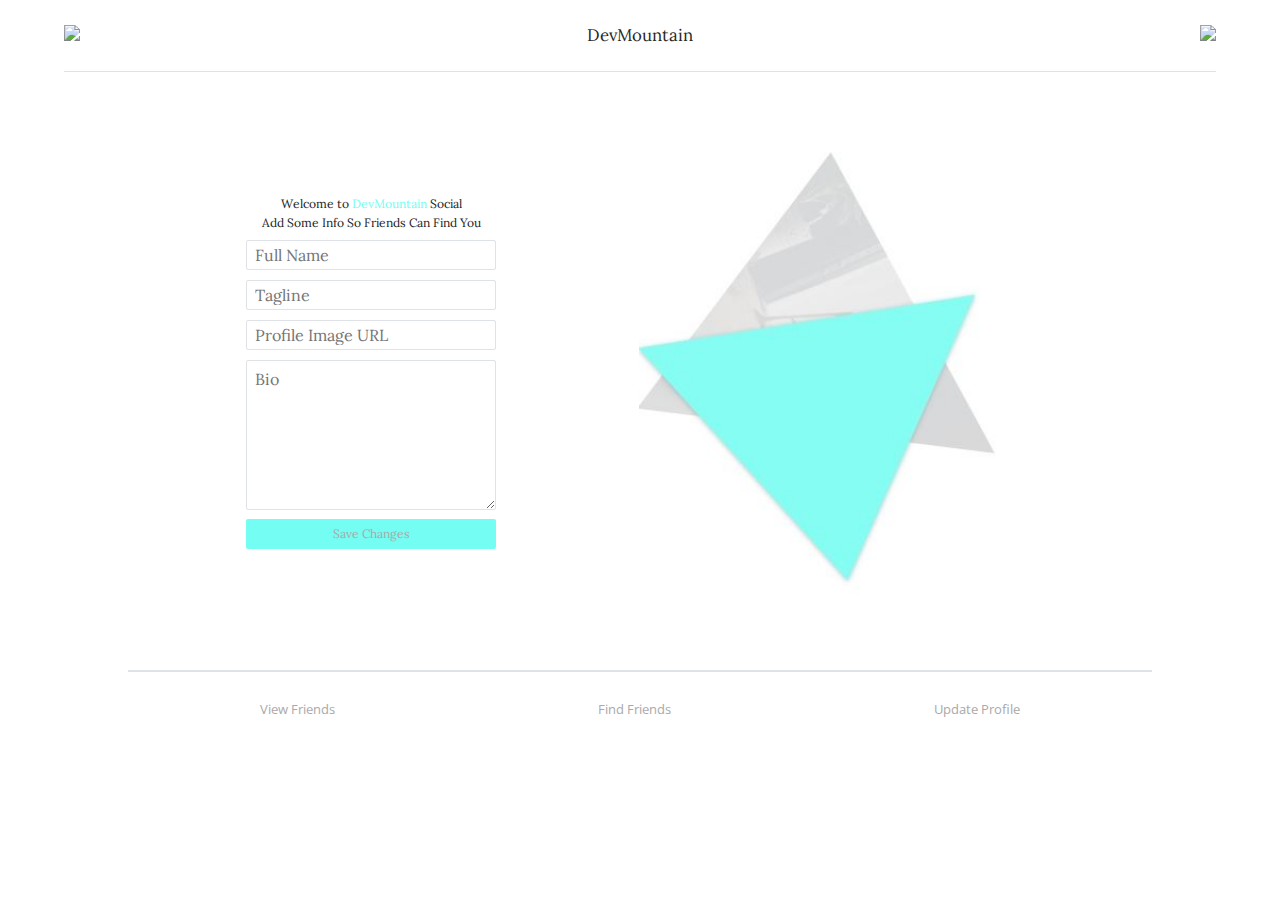
==== index.html @ 59bce863 "fixed the bio box" ====
<!DOCTYPE html>
<html lang="en">

<head>
	<meta charset="UTF-8">
  <meta name="viewport" content="width=device-width, initial-scale=1"> 
	<link rel="stylesheet" href="style.css">
	<link href="https://fonts.googleapis.com/css?family=Lora" rel="stylesheet">
	<link href="https://fonts.googleapis.com/css?family=Open+Sans:700" rel="stylesheet">
	<title>DevMtin</title>
</head>

<body>
	<header>
		<ul class="header-links b-border">
			<li><img src="images/icons/Search.svg"></li>
			<li id="dvmtn">DevMountain</li>
			<li><img src="images/icons/Ham.svg"></li>
		</ul>
	</header>

	<div class="main-container">

		<div class="left-column">
			<p class="form-font">Welcome to <span style="color: #74fdf2">DevMountain</span> Social</p>
			<p class="form-font">Add Some Info So Friends Can Find You</p>
			<div class="sign-up-form">
				<form>
					<input type="text" placeholder="Full Name" class="reg-field" value=""><br>
					<input type="text" placeholder="Tagline" class="reg-field" value=""><br>
					<input type="text" placeholder="Profile Image URL" class="reg-field" value=""><br>
					<textarea type="text" placeholder="Bio" class="bio-field" value=""></textarea>
					<br>
					<button class="save-button">Save Changes</button>
				</form>
			</div>

		</div>
		<div class="right-column">
			<img src="images/TriangleImage.JPG" class="t-image">
		</div>
	
	</div>

	<div class="main-nav t-border">
		<ul class="nav-bar">
			<li><a href="#">View Friends</a></li>
			<li><a href="#">Find Friends</a></li>
			<li><a href="#">Update Profile</a></li>
		</ul>
	</div>

</body>

</html>
---- style.css ----
* {
    box-sizing: border-box;
}

body {
    margin: 0;
    background-color: #fff;
}

header {
    height: 70px;
    width: 90%;
    margin: auto;
    padding: 0;
}

.header-links {
    margin-top: 50px;
    text-align: center;
    display: inline-flex;
    flex-wrap: wrap;
    justify-content: space-between;
    width: 100%;
}

#dvmtn {
    font-family: 'Lora', serif;
    font-size: 16.8px;
    line-height: 21px;
    color: #272727;
}

#dvmtn2 {
    font-family: 'Lora', serif;
    font-size: 16.8px;
    line-height: 21px;
    color: #272727;
    padding-right: 125px;
}

.main-container {
    margin: auto;
    height: 600px;
    width: 70%;
    display: flex;
    flex-wrap: wrap;
    justify-content: center;
    align-items: center;
    align-content: center;
}

.left-column {
    text-align: center;
    width: 40%;
    margin: auto;
}

.left-column > p {
    margin: 5px 0;
}

.pJustify {
    text-align: justify;
}

.form-font {
    font-family: 'Lora', serif;
    font-size: 12.07px;
    line-height: 14px;
    color: #232323;
}

.sign-up-form {
    margin: 0;
}

.reg-field {
    width: 250px;
    height: 30px;
    border: 1px solid #dfe2e6;
    margin: 5px 0;
    padding: 8px;
    border-radius: 2px;
    font-family: 'Lora', serif;
    font-size: 16px;
}

.bio-field {
    width: 250px;
    height: 150px;
    border: 1px solid #dfe2e6;
    border-radius: 2px;
    margin: 5px 0;
    padding: 8px;
    font-family: 'Lora', serif;
    font-size: 16px;
}

button {
    width: 250px;
    height: 30px;
    background-color: #74fdf2;
    border: none;
    font-family: 'Lora', serif;
    font-size: 12.07px;
    color: #a9a9a9;
    border-radius: 2px;
}

.right-column {
    text-align: center;
    width: 60%;
    margin: auto;
}

.t-image {
    width: 360px;
}


.b-border {
    border-bottom: 1px solid #dfe2e6;
    margin-top: 25px;
    padding-bottom: 25px;
}

.l-border {
    border-bottom: 1px solid #dfe2e6;
    margin-top: 25px;
}

.t-border {
    border-top: 2px solid #dfe2e6;
    margin-top: 10px;
}

.main-nav {
    margin: auto;
    width: 80%;
    bottom: 0;
}

.nav-bar {
    height: 70px;
    display: inline-flex;
    flex-direction: row;
    flex-wrap: wrap;
    justify-content: space-around;
    width: 100%;
    padding: 15px 0;
}

ul {
    padding: 0;
    list-style: none;
    font-family: 'Open Sans', sans-serif;
    font-size: 13.2px;
    line-height: 18px;
    color: #a9a9a9;
}

a {
    text-decoration: none;
    color: #a9a9a9;
}

a:hover {
   border-bottom: 2px solid #74fdf2;
}
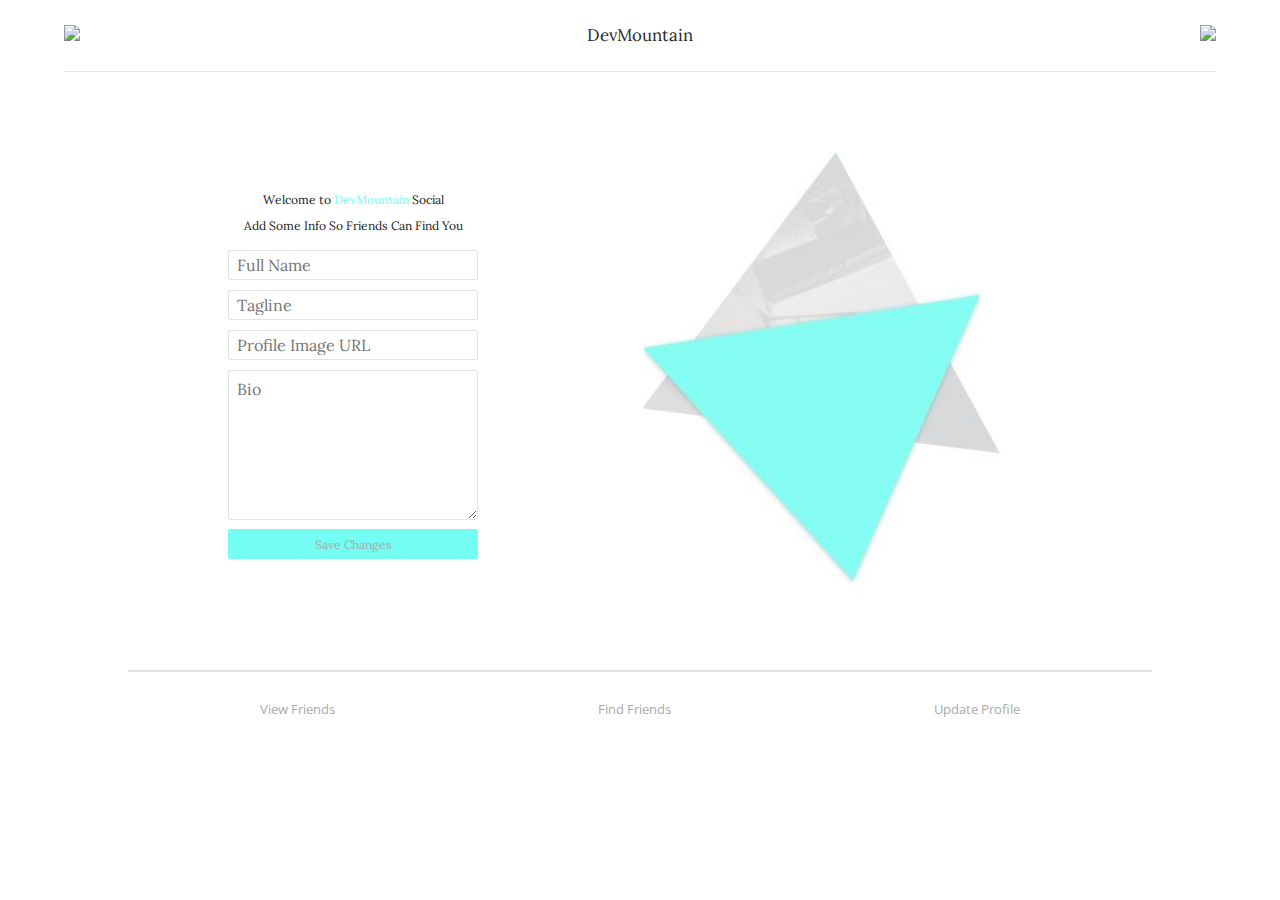
==== commit af1648a2: "Updating Weeklong with mulitple files and changes" ====
--- a/index.html
+++ b/index.html
@@ -1,55 +1,54 @@
-<!DOCTYPE html>
-<html lang="en">
-
-<head>
-	<meta charset="UTF-8">
-  <meta name="viewport" content="width=device-width, initial-scale=1"> 
-	<link rel="stylesheet" href="style.css">
-	<link href="https://fonts.googleapis.com/css?family=Lora" rel="stylesheet">
-	<link href="https://fonts.googleapis.com/css?family=Open+Sans:700" rel="stylesheet">
-	<title>DevMtin</title>
-</head>
-
-<body>
-	<header>
-		<ul class="header-links b-border">
-			<li><img src="images/icons/Search.svg"></li>
-			<li id="dvmtn">DevMountain</li>
-			<li><img src="images/icons/Ham.svg"></li>
-		</ul>
-	</header>
-
-	<div class="main-container">
-
-		<div class="left-column">
-			<p class="form-font">Welcome to <span style="color: #74fdf2">DevMountain</span> Social</p>
-			<p class="form-font">Add Some Info So Friends Can Find You</p>
-			<div class="sign-up-form">
-				<form>
-					<input type="text" placeholder="Full Name" class="reg-field" value=""><br>
-					<input type="text" placeholder="Tagline" class="reg-field" value=""><br>
-					<input type="text" placeholder="Profile Image URL" class="reg-field" value=""><br>
-					<textarea type="text" placeholder="Bio" class="bio-field" value=""></textarea>
-					<br>
-					<button class="save-button">Save Changes</button>
-				</form>
-			</div>
-
-		</div>
-		<div class="right-column">
-			<img src="images/TriangleImage.JPG" class="t-image">
-		</div>
-	
-	</div>
-
-	<div class="main-nav t-border">
-		<ul class="nav-bar">
-			<li><a href="#">View Friends</a></li>
-			<li><a href="#">Find Friends</a></li>
-			<li><a href="#">Update Profile</a></li>
-		</ul>
-	</div>
-
-</body>
-
-</html>
+<!DOCTYPE html>
+<html lang="en">
+
+<head>
+	<meta charset="UTF-8">
+  	<meta name="viewport" content="width=device-width, initial-scale=1"> 
+	<link rel="stylesheet" href="style.css">
+	<link href="https://fonts.googleapis.com/css?family=Lora|Open+Sans:400,600,700" rel="stylesheet">		
+	<title>DevMtin - Home</title>
+</head>
+
+<body>
+	<header>
+		<ul class="header-links b-border">
+			<li><img src="images/icons/Search.svg"></li>
+			<li id="dvmtn">DevMountain</li>
+			<li><img src="images/icons/Ham.svg"></li>
+		</ul>
+	</header>
+
+	<div class="main-container">
+
+		<div class="left-column">
+			<p class="form-font">Welcome to <span style="color: #74fdf2">DevMountain</span> Social</p>
+			<p class="form-font">Add Some Info So Friends Can Find You</p>
+			<div class="sign-up-form">
+				<form>
+					<input type="text" placeholder="Full Name" class="reg-field" value=""><br>
+					<input type="text" placeholder="Tagline" class="reg-field" value=""><br>
+					<input type="text" placeholder="Profile Image URL" class="reg-field" value=""><br>
+					<textarea type="text" placeholder="Bio" class="bio-field" value=""></textarea>
+					<br>
+					<button class="save-button">Save Changes</button>
+				</form>
+			</div>
+
+		</div>
+		<div class="right-column">
+			<img src="images/TriangleImage.JPG" class="t-image">
+		</div>
+	
+	</div>
+
+	<div class="main-nav t-border">
+		<ul class="nav-bar">
+			<li><a href="#">View Friends</a></li>
+			<li><a href="#">Find Friends</a></li>
+			<li><a href="#">Update Profile</a></li>
+		</ul>
+	</div>
+
+</body>
+
+</html>
--- a/style.css
+++ b/style.css
@@ -1,169 +1,216 @@
-* {
-    box-sizing: border-box;
-}
-
-body {
-    margin: 0;
-    background-color: #fff;
-}
-
-header {
-    height: 70px;
-    width: 90%;
-    margin: auto;
-    padding: 0;
-}
-
-.header-links {
-    margin-top: 50px;
-    text-align: center;
-    display: inline-flex;
-    flex-wrap: wrap;
-    justify-content: space-between;
-    width: 100%;
-}
-
-#dvmtn {
-    font-family: 'Lora', serif;
-    font-size: 16.8px;
-    line-height: 21px;
-    color: #272727;
-}
-
-#dvmtn2 {
-    font-family: 'Lora', serif;
-    font-size: 16.8px;
-    line-height: 21px;
-    color: #272727;
-    padding-right: 125px;
-}
-
-.main-container {
-    margin: auto;
-    height: 600px;
-    width: 70%;
-    display: flex;
-    flex-wrap: wrap;
-    justify-content: center;
-    align-items: center;
-    align-content: center;
-}
-
-.left-column {
-    text-align: center;
-    width: 40%;
-    margin: auto;
-}
-
-.left-column > p {
-    margin: 5px 0;
-}
-
-.pJustify {
-    text-align: justify;
-}
-
-.form-font {
-    font-family: 'Lora', serif;
-    font-size: 12.07px;
-    line-height: 14px;
-    color: #232323;
-}
-
-.sign-up-form {
-    margin: 0;
-}
-
-.reg-field {
-    width: 250px;
-    height: 30px;
-    border: 1px solid #dfe2e6;
-    margin: 5px 0;
-    padding: 8px;
-    border-radius: 2px;
-    font-family: 'Lora', serif;
-    font-size: 16px;
-}
-
-.bio-field {
-    width: 250px;
-    height: 150px;
-    border: 1px solid #dfe2e6;
-    border-radius: 2px;
-    margin: 5px 0;
-    padding: 8px;
-    font-family: 'Lora', serif;
-    font-size: 16px;
-}
-
-button {
-    width: 250px;
-    height: 30px;
-    background-color: #74fdf2;
-    border: none;
-    font-family: 'Lora', serif;
-    font-size: 12.07px;
-    color: #a9a9a9;
-    border-radius: 2px;
-}
-
-.right-column {
-    text-align: center;
-    width: 60%;
-    margin: auto;
-}
-
-.t-image {
-    width: 360px;
-}
-
-
-.b-border {
-    border-bottom: 1px solid #dfe2e6;
-    margin-top: 25px;
-    padding-bottom: 25px;
-}
-
-.l-border {
-    border-bottom: 1px solid #dfe2e6;
-    margin-top: 25px;
-}
-
-.t-border {
-    border-top: 2px solid #dfe2e6;
-    margin-top: 10px;
-}
-
-.main-nav {
-    margin: auto;
-    width: 80%;
-    bottom: 0;
-}
-
-.nav-bar {
-    height: 70px;
-    display: inline-flex;
-    flex-direction: row;
-    flex-wrap: wrap;
-    justify-content: space-around;
-    width: 100%;
-    padding: 15px 0;
-}
-
-ul {
-    padding: 0;
-    list-style: none;
-    font-family: 'Open Sans', sans-serif;
-    font-size: 13.2px;
-    line-height: 18px;
-    color: #a9a9a9;
-}
-
-a {
-    text-decoration: none;
-    color: #a9a9a9;
-}
-
-a:hover {
-   border-bottom: 2px solid #74fdf2;
-}
+/* *****************************************
+    MAIN BODY SETTINGS
+**************************************** */
+
+* {
+    box-sizing: border-box;
+}
+
+body {
+    margin: 0;
+    background-color: #fff;
+}
+
+/* *****************************************
+    HEADER SETTINGS
+**************************************** */
+
+header {
+    height: 70px;
+    width: 90%;
+    margin: auto;
+    padding: 0;
+}
+
+.header-links {
+    margin-top: 50px;
+    text-align: center;
+    display: inline-flex;
+    flex-wrap: wrap;
+    justify-content: space-between;
+    width: 100%;
+}
+
+#dvmtn {
+    font-family: 'Lora', serif;
+    font-size: 16.8px;
+    line-height: 21px;
+    color: #272727;
+}
+
+#dvmtn2 {
+    font-family: 'Lora', serif;
+    font-size: 16.8px;
+    line-height: 21px;
+    color: #272727;
+    padding-right: 125px;
+}
+
+/* *****************************************
+    MAIN CONTAINER SETTINGS
+**************************************** */
+
+.main-container {
+    margin: auto;
+    height: 600px;
+    width: 80%;
+    display: flex;
+    flex-wrap: wrap;
+    justify-content: center;
+    align-items: center;
+    align-content: center;
+}
+/* *****************************************
+    LEFT COLUMN SETTINGS
+**************************************** */
+.left-column {
+    text-align: center;
+    width: 35%;
+    margin: 5px;
+}
+
+.userName1 {
+    font-family: 'Lora', serif;
+    font-size: 38.4px;
+    line-height: 46px;
+    color: #272727;
+}
+
+p.b-tagline {
+    text-align: justify;
+    font-family: 'Open Sans', sans-serif;
+    font-size: 11px;
+    line-height: 14px;
+    color: #000000;
+    font-weight: 600;
+    margin-bottom: 20px;
+}
+
+p.pJustify {
+    text-align: justify;
+    margin-bottom: 20px;
+    font-family: 'Open Sans', sans-serif;
+    font-size: 11px;
+    line-height: 14px;
+    color: #000000;
+}
+
+.form-font {
+    font-family: 'Lora', serif;
+    font-size: 12.07px;
+    line-height: 14px;
+    color: #232323;
+}
+
+.sign-up-form {
+    margin: 0;
+}
+
+.reg-field {
+    width: 250px;
+    height: 30px;
+    border: 1px solid #dfe2e6;
+    margin: 5px 0;
+    padding: 8px;
+    border-radius: 2px;
+    font-family: 'Lora', serif;
+    font-size: 16px;
+}
+
+.bio-field {
+    width: 250px;
+    height: 150px;
+    border: 1px solid #dfe2e6;
+    border-radius: 2px;
+    margin: 5px 0;
+    padding: 8px;
+    font-family: 'Lora', serif;
+    font-size: 16px;
+}
+
+.save-button {
+    width: 250px;
+    height: 30px;
+    background-color: #74fdf2;
+    border: none;
+    font-family: 'Lora', serif;
+    font-size: 12.07px;
+    color: #a9a9a9;
+    border-radius: 2px;
+}
+
+/* *****************************************
+    RIGHT COLUMN SETTINGS
+**************************************** */
+
+.right-column {
+    text-align: center;
+    width: 55%;
+    margin: 5px;
+}
+
+.t-image {
+    width: 360px;
+}
+
+/* *****************************************
+    BORDER LINE SETTINGS
+**************************************** */
+
+.b-border {
+    border-bottom: 1px solid #dfe2e6;
+    margin-top: 25px;
+    padding-bottom: 25px;
+}
+
+.l-border {
+    border-bottom: 1px solid #dfe2e6;
+    margin-top: 25px;
+}
+
+.t-border {
+    border-top: 2px solid #dfe2e6;
+    margin-top: 10px;
+}
+
+/* *****************************************
+    BOTTOM / MAIN NAVIGATION SETTINGS
+**************************************** */
+
+.main-nav {
+    margin: auto;
+    width: 80%;
+    bottom: 0;
+}
+
+.nav-bar {
+    height: 70px;
+    display: inline-flex;
+    flex-direction: row;
+    flex-wrap: wrap;
+    justify-content: space-around;
+    width: 100%;
+    padding: 15px 0;
+}
+
+ul {
+    padding: 0;
+    list-style: none;
+    font-family: 'Open Sans', sans-serif;
+    font-size: 13.2px;
+    line-height: 18px;
+    color: #a9a9a9;
+}
+
+/* *****************************************
+    LINK SETTINGS
+**************************************** */
+
+a {
+    text-decoration: none;
+    color: #a9a9a9;
+}
+
+a:hover {
+   border-bottom: 2px solid #74fdf2;
+}
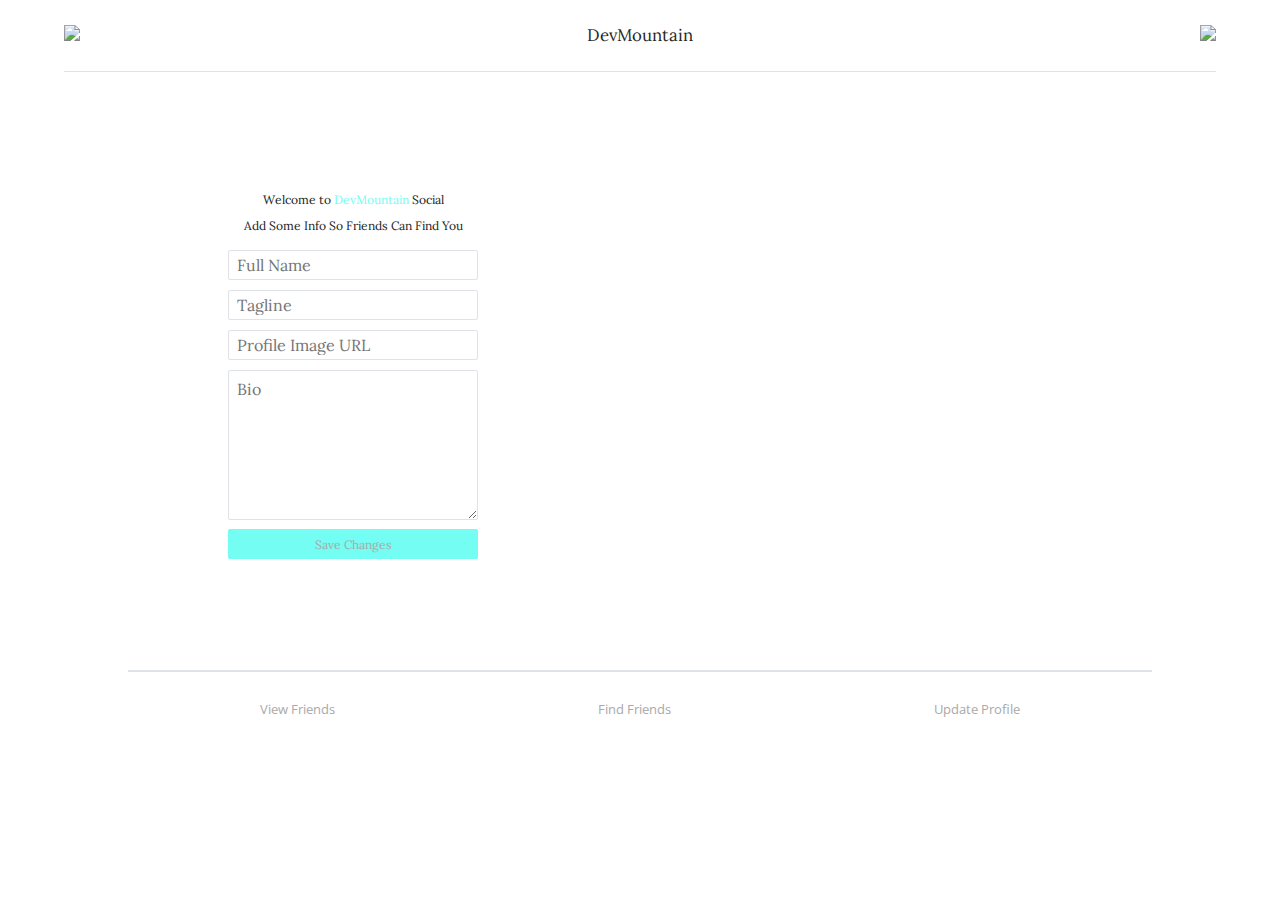
==== commit f49b08e7: "messing with font alignment" ====
--- a/index.html
+++ b/index.html
@@ -36,19 +36,23 @@
 
 		</div>
 		<div class="right-column">
-			<img src="images/TriangleImage.JPG" class="t-image">
+			<canvas id="bt" width="300" height="220"></canvas>
+			
 		</div>
 	
 	</div>
 
 	<div class="main-nav t-border">
 		<ul class="nav-bar">
-			<li><a href="#">View Friends</a></li>
-			<li><a href="#">Find Friends</a></li>
-			<li><a href="#">Update Profile</a></li>
+			<li><a href="views/friendsView.html">View Friends</a></li>
+			<li><a href="views/searchFriends.html">Find Friends</a></li>
+			<li><a href="views/updateProfile.html">Update Profile</a></li>
 		</ul>
 	</div>
 
+
+
+	<script src="js/triangles.js"></script>
 </body>
 
 </html>
--- a/style.css
+++ b/style.css
@@ -69,11 +69,25 @@
     margin: 5px;
 }
 
-.userName1 {
+h1 {
+    margin: 0;
+}
+
+.firstName {
     font-family: 'Lora', serif;
     font-size: 38.4px;
     line-height: 46px;
     color: #272727;
+    text-align: left;
+}
+
+.lastName {
+    font-family: 'Lora', serif;
+    font-size: 38.4px;
+    line-height: 46px;
+    color: #272727;
+    text-align: center;
+    padding-left: 50px;
 }
 
 p.b-tagline {
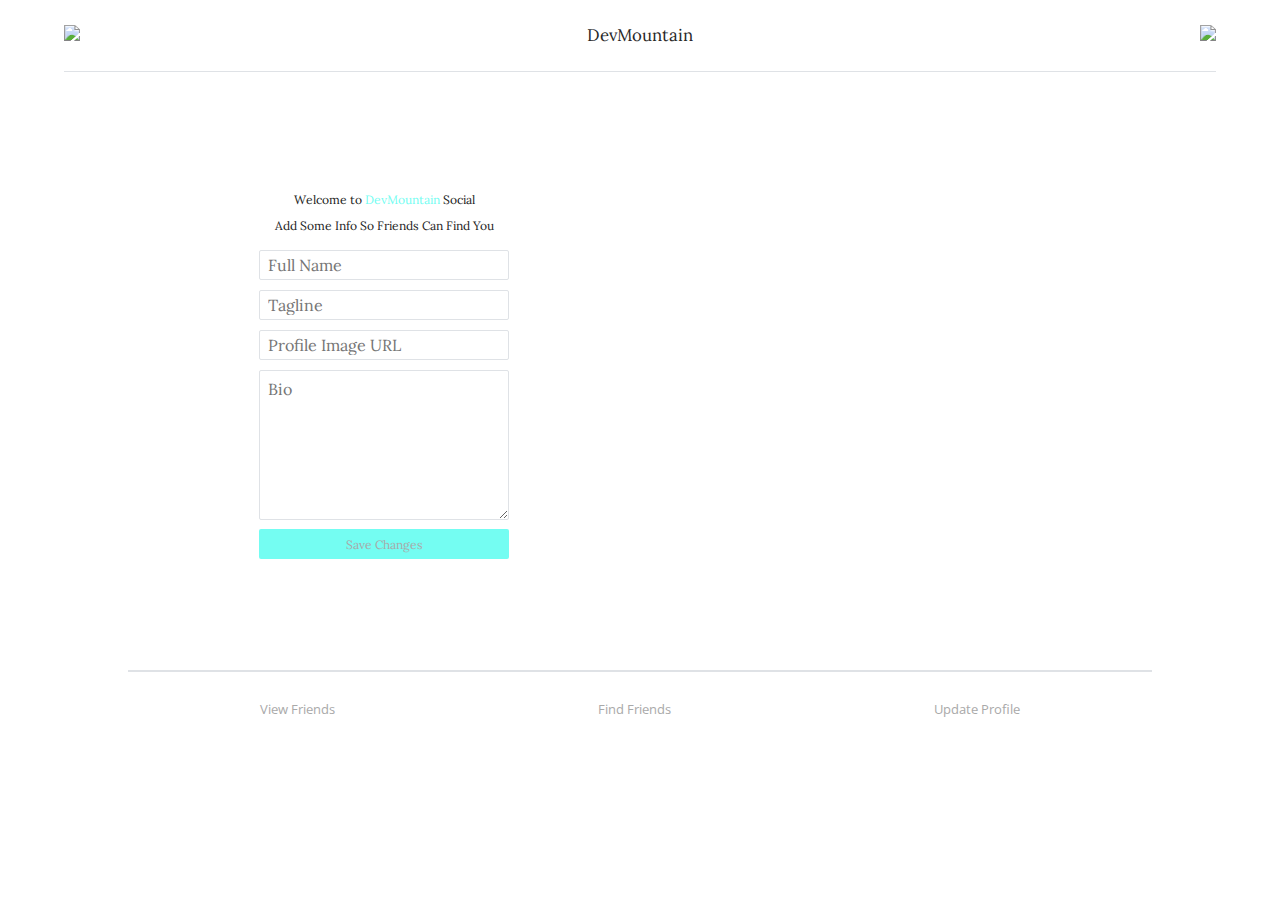
==== commit d246542b: "Update Profile form layout" ====
--- a/index.html
+++ b/index.html
@@ -20,24 +20,28 @@
 
 	<div class="main-container">
 
-		<div class="left-column">
-			<p class="form-font">Welcome to <span style="color: #74fdf2">DevMountain</span> Social</p>
-			<p class="form-font">Add Some Info So Friends Can Find You</p>
-			<div class="sign-up-form">
-				<form>
-					<input type="text" placeholder="Full Name" class="reg-field" value=""><br>
-					<input type="text" placeholder="Tagline" class="reg-field" value=""><br>
-					<input type="text" placeholder="Profile Image URL" class="reg-field" value=""><br>
-					<textarea type="text" placeholder="Bio" class="bio-field" value=""></textarea>
-					<br>
-					<button class="save-button">Save Changes</button>
-				</form>
+		<div class="left-container">
+			<div class="form-column">
+				<p class="form-font">Welcome to <span style="color: #74fdf2">DevMountain</span> Social</p>
+				<p class="form-font">Add Some Info So Friends Can Find You</p>
+				<div class="sign-up-form">
+					<form>
+						<input type="text" placeholder="Full Name" class="reg-field" value=""><br>
+						<input type="text" placeholder="Tagline" class="reg-field" value=""><br>
+						<input type="text" placeholder="Profile Image URL" class="reg-field" value=""><br>
+						<textarea type="text" placeholder="Bio" class="bio-field" value=""></textarea>
+						<br>
+						<button class="save-button">Save Changes</button>
+					</form>
+				</div>
 			</div>
+		</div>
 
-		</div>
-		<div class="right-column">
-			<canvas id="bt" width="300" height="220"></canvas>
-			
+		<div class="right-container">
+			<div class="right-column">
+				<!--<canvas id="bt" width="300" height="220"></canvas>-->
+				
+			</div>
 		</div>
 	
 	</div>
--- a/style.css
+++ b/style.css
@@ -10,6 +10,8 @@
     margin: 0;
     background-color: #fff;
 }
+
+
 
 /* *****************************************
     HEADER SETTINGS
@@ -46,6 +48,7 @@
     padding-right: 125px;
 }
 
+
 /* *****************************************
     MAIN CONTAINER SETTINGS
 **************************************** */
@@ -55,19 +58,112 @@
     height: 600px;
     width: 80%;
     display: flex;
-    flex-wrap: wrap;
-    justify-content: center;
+    flex-direction: row;
+    justify-content: space-around;
     align-items: center;
     align-content: center;
 }
+
+
 /* *****************************************
     LEFT COLUMN SETTINGS
 **************************************** */
+
+.left-container {
+    width: 46%;
+    margin: auto;
+    flex: 1;
+    display: flex;
+    justify-content: center;
+}
+
 .left-column {
     text-align: center;
-    width: 35%;
+    width: 215px;
     margin: 5px;
 }
+
+.form-column {
+    text-align: center;
+    width: 275px;
+    margin: 5px;
+}
+
+
+/* *****************************************
+    SIGN UP / UPDATE FORM
+**************************************** */
+
+.form-font {
+    font-family: 'Lora', serif;
+    font-size: 12.07px;
+    line-height: 14px;
+    color: #232323;
+}
+
+.sign-up-form {
+    margin: 0;
+}
+
+.profile-edit {
+    border: 1px solid #dfe2e6;
+    padding: 5px;
+    margin: 5px 0;
+}
+
+.reg-field {
+    width: 250px;
+    height: 30px;
+    border: 1px solid #dfe2e6;
+    margin: 5px 0;
+    padding: 8px;
+    border-radius: 2px;
+    font-family: 'Lora', serif;
+    font-size: 16px;
+}
+
+.bio-field {
+    width: 250px;
+    height: 150px;
+    border: 1px solid #dfe2e6;
+    border-radius: 2px;
+    margin: 5px 0;
+    padding: 8px;
+    font-family: 'Lora', serif;
+    font-size: 16px;
+}
+
+.save-button {
+    width: 250px;
+    height: 30px;
+    background-color: #74fdf2;
+    border: none;
+    font-family: 'Lora', serif;
+    font-size: 12.07px;
+    color: #a9a9a9;
+    border-radius: 2px;
+}
+
+.save-changes {
+    width: 275px;
+    height: 30px;
+    border: 1px solid #dfe2e6;
+    background-color: transparent;
+}
+
+.profile-settings {
+    width: 275px;
+    height: 30px;
+    border: 1px solid #dfe2e6;
+    background-color: transparent;
+    margin: 5px 0;
+    padding:5px;
+}
+
+
+/* *****************************************
+    LEFT COLUMN - Biography
+**************************************** */
 
 h1 {
     margin: 0;
@@ -79,6 +175,7 @@
     line-height: 46px;
     color: #272727;
     text-align: left;
+    padding-left: 15px;
 }
 
 .lastName {
@@ -91,7 +188,7 @@
 }
 
 p.b-tagline {
-    text-align: justify;
+    text-align: center;
     font-family: 'Open Sans', sans-serif;
     font-size: 11px;
     line-height: 14px;
@@ -109,63 +206,54 @@
     color: #000000;
 }
 
-.form-font {
-    font-family: 'Lora', serif;
-    font-size: 12.07px;
-    line-height: 14px;
-    color: #232323;
-}
-
-.sign-up-form {
-    margin: 0;
-}
-
-.reg-field {
-    width: 250px;
-    height: 30px;
-    border: 1px solid #dfe2e6;
-    margin: 5px 0;
-    padding: 8px;
-    border-radius: 2px;
-    font-family: 'Lora', serif;
-    font-size: 16px;
-}
-
-.bio-field {
-    width: 250px;
-    height: 150px;
-    border: 1px solid #dfe2e6;
-    border-radius: 2px;
-    margin: 5px 0;
-    padding: 8px;
-    font-family: 'Lora', serif;
-    font-size: 16px;
-}
-
-.save-button {
-    width: 250px;
-    height: 30px;
-    background-color: #74fdf2;
+
+/* *****************************************
+    RIGHT COLUMN SETTINGS
+**************************************** */
+.right-container {
+    width: 46%;
+    margin: auto;
+    flex: 1;
+    display: flex;
+    justify-content: center;
+}
+
+.right-column {
+    text-align: center;
+    width: 380px;
+    margin: 5px;
+}
+
+/* *****************************************
+    RIGHT COLUMN - Friends View Box
+**************************************** */
+
+
+/*.filter-bar-border {
+
+}*/
+
+.filter-bar {
     border: none;
-    font-family: 'Lora', serif;
-    font-size: 12.07px;
-    color: #a9a9a9;
-    border-radius: 2px;
-}
-
-/* *****************************************
-    RIGHT COLUMN SETTINGS
-**************************************** */
-
-.right-column {
-    text-align: center;
-    width: 55%;
-    margin: 5px;
-}
-
-.t-image {
-    width: 360px;
-}
+}
+
+.filter-bar:focus {
+    border: 2px solid #74fdf2;
+}
+
+.filter-bar, placeholder {
+    text-align: center;
+}
+
+/*.asc-button {
+
+}*/
+
+.f-img {
+    width: 144px;
+    margin: 10px;
+}
+
 
 /* *****************************************
     BORDER LINE SETTINGS
@@ -216,6 +304,10 @@
     color: #a9a9a9;
 }
 
+.selected {
+    border-bottom: 2px solid #74fdf2;
+}
+
 /* *****************************************
     LINK SETTINGS
 **************************************** */
